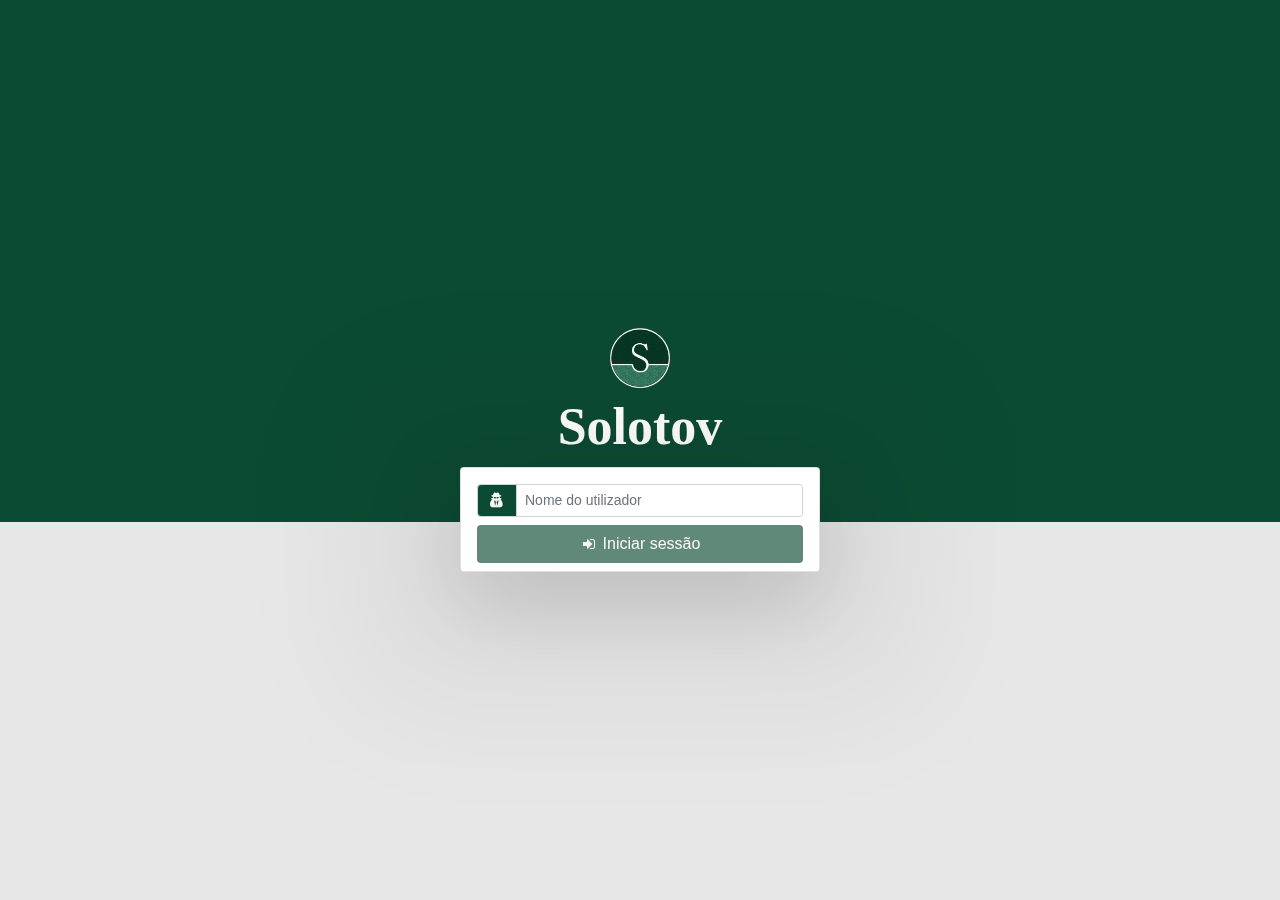
==== index.html @ 8f196504 "Subindo arquivos" ====
<!DOCTYPE html>
<html>
  <head>
    <meta charset="utf-8">
    <meta http-equiv="X-UA-Compatible" content="IE=edge">
    <meta name="viewport" content="width=device-width, initial-scale=1">
    <!-- Solotov - ICON-->
    <link rel="shortcut icon" href="assets/img/solotov.png" type="image/x-icon">
    <title>Solotov</title>
  </head>
  <body>
    <script>
      window.onload = function(){
        if(sessionStorage.getItem('username') === null){
          window.location.href ="views/login.html";
        }else{
          window.location.href ="views/menu.html";
        }
      }
    </script>
  </body>  
</html>
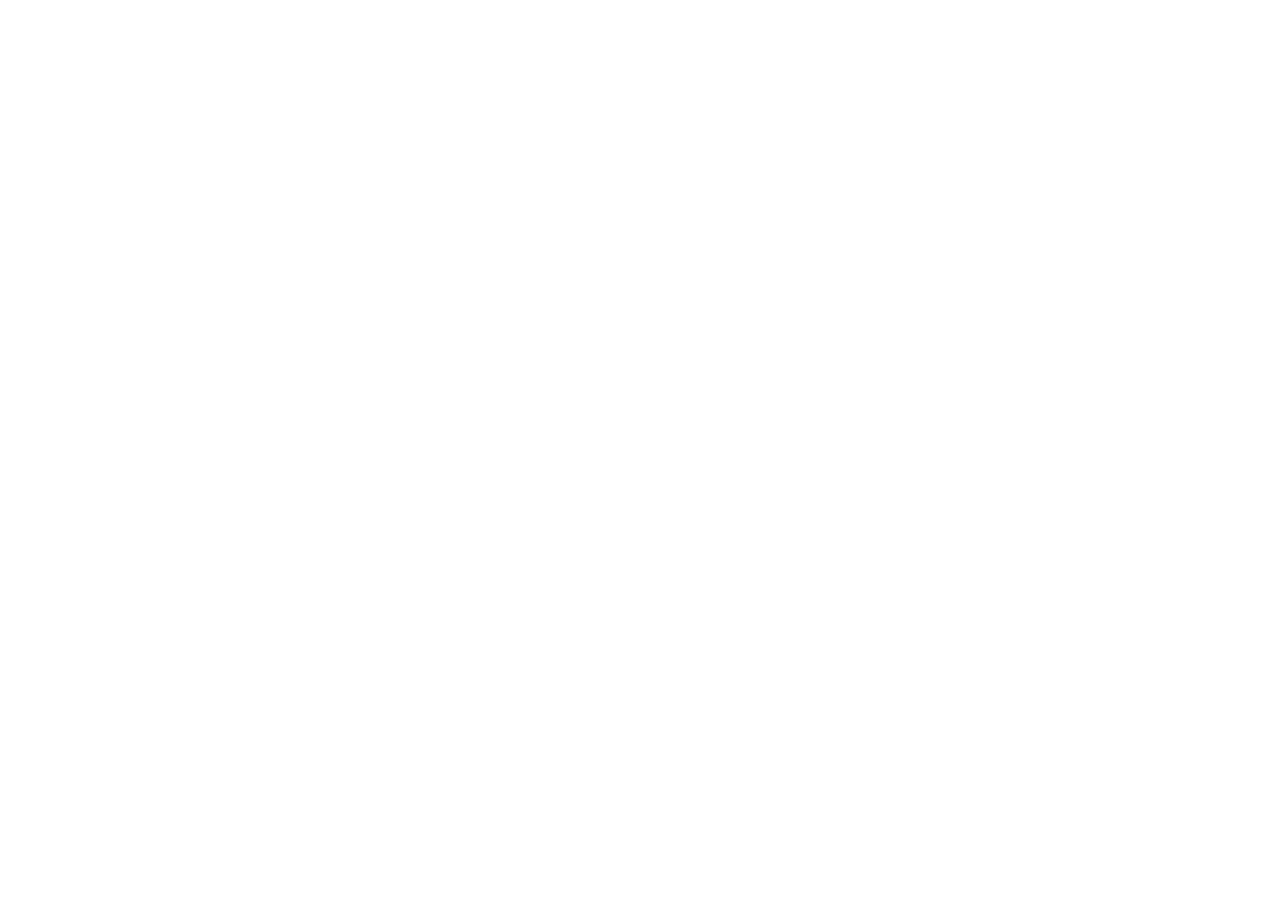
==== commit 1da40ba5: "Redirecionar para Heroku server" ====
--- a/index.html
+++ b/index.html
@@ -1,6 +1,8 @@
 <!DOCTYPE html>
 <html>
   <head>
+    <!-- Global site tag (gtag.js) - Google Analytics -->
+
     <meta charset="utf-8">
     <meta http-equiv="X-UA-Compatible" content="IE=edge">
     <meta name="viewport" content="width=device-width, initial-scale=1">
@@ -11,13 +13,17 @@
   <body>
     <script>
       window.onload = function(){
-        if(sessionStorage.getItem('username') === null){
-          window.location.href ="views/login.html";
-        }else{
-          window.location.href ="views/menu.html";
-        }
+        window.location.href ="http://solotov.herokuapp.com/";
       }
+    </script>
+    
+    <script async src="https://www.googletagmanager.com/gtag/js?id=G-QCJW424HJY"></script>
+    <script>
+      window.dataLayer = window.dataLayer || [];
+      function gtag(){dataLayer.push(arguments);}
+      gtag('js', new Date());
+
+      gtag('config', 'G-QCJW424HJY');
     </script>
   </body>  
 </html>
-
